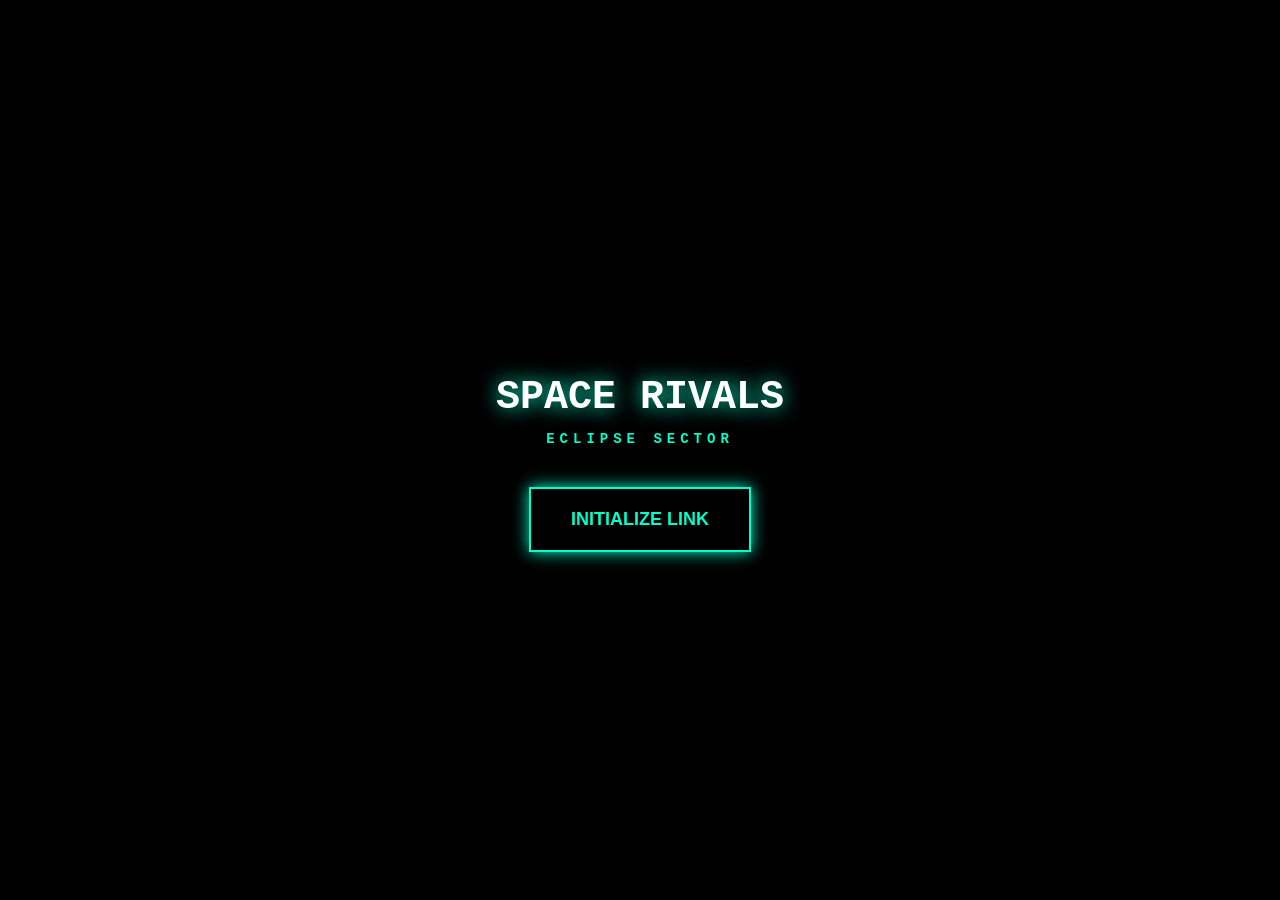
==== spacerivals.html @ 0d405e1b "Create initial HTML layout for SPACE RIVALS Initial HTML structure and styling for the SPACE RIVALS " ====
<!DOCTYPE html>
<html>
<head>
    <meta name="viewport" content="width=device-width, initial-scale=1, maximum-scale=1, user-scalable=no">
    <title>SPACE RIVALS: Eclipse Sector</title>
    <style>
        body { margin: 0; background: #000; overflow: hidden; font-family: 'Courier New', monospace; user-select: none; }
        canvas { display: block; }
        
        /* UI LAYERS */
        #cinematic-layer, #ui-layer, #tutorial-layer {
            position: absolute; top: 0; left: 0; width: 100%; height: 100%; pointer-events: none;
        }
        
        /* START BUTTON */
        #start-screen {
            position: absolute; top: 0; left: 0; width: 100%; height: 100%;
            background: rgba(0,0,0,0.9); z-index: 100;
            display: flex; flex-direction: column; align-items: center; justify-content: center; pointer-events: auto;
        }
        .glow-btn {
            background: transparent; border: 2px solid #00ffcc; color: #00ffcc;
            padding: 20px 40px; font-size: 18px; font-weight: bold; cursor: pointer;
            box-shadow: 0 0 15px #00ffcc; text-transform: uppercase;
            animation: pulse 2s infinite;
        }

        /* CINEMATICS */
        #cinematic-text {
            position: absolute; width: 80%; left: 10%; text-align: center;
            color: #00ffcc; font-size: 18px; line-height: 1.6;
            text-shadow: 0 0 10px #00ffcc; opacity: 0; transition: opacity 1s;
            top: 40%; transform: translateY(-50%);
        }
        .skip-btn {
            position: absolute; bottom: 20px; right: 20px; color: #555; border: 1px solid #555;
            padding: 10px; pointer-events: auto; font-size: 12px;
        }

        /* DIALOGUE BOX */
        #dialogue-box {
            position: absolute; bottom: 20px; left: 5%; width: 90%;
            background: rgba(0, 20, 30, 0.95); border: 2px solid #00ffcc;
            display: none; padding: 15px; box-sizing: border-box;
            box-shadow: 0 0 20px rgba(0, 255, 204, 0.2); pointer-events: auto;
        }
        #speaker-name { color: #00ffcc; font-size: 14px; font-weight: bold; margin-bottom: 5px; }
        #dialogue-text { color: white; font-size: 16px; }
        .next-arrow { float: right; color: #00ffcc; animation: bounce 1s infinite; }

        /* GAME HUD */
        #hud { display: none; width: 100%; height: 100%; pointer-events: none; }
        .top-stats {
            position: absolute; top: 0; left: 0; width: 100%; padding: 10px;
            background: linear-gradient(to bottom, rgba(0,0,0,0.8), transparent);
            display: flex; justify-content: space-between; box-sizing: border-box;
        }
        .stat { color: #00ffcc; font-size: 20px; font-weight: bold; text-shadow: 0 0 5px #00ffcc; }
        
        #spawn-btn {
            position: absolute; bottom: 20px; right: 20px;
            width: 80px; height: 80px; border-radius: 50%;
            background: radial-gradient(circle, #003344, #001122);
            border: 2px solid #00ffcc; color: #00ffcc; font-size: 12px; font-weight: bold;
            display: flex; flex-direction: column; align-items: center; justify-content: center;
            pointer-events: auto; box-shadow: 0 0 15px rgba(0, 255, 204, 0.3);
            transition: transform 0.1s;
        }
        #spawn-btn:active { transform: scale(0.95); background: #00ffcc; color: black; }
        #spawn-btn.disabled { opacity: 0.5; border-color: #555; color: #555; pointer-events: none; }

        /* TUTORIAL HIGHLIGHTS */
        .tutorial-arrow {
            position: absolute; color: yellow; font-size: 40px; font-weight: bold;
            animation: bounceArrow 1s infinite; text-shadow: 0 0 10px black; z-index: 50; display: none;
        }

        @keyframes pulse { 0% { opacity: 0.8; } 50% { opacity: 1; box-shadow: 0 0 25px #00ffcc; } 100% { opacity: 0.8; } }
        @keyframes bounce { 0%, 100% { transform: translateY(0); } 50% { transform: translateY(5px); } }
        @keyframes bounceArrow { 0%, 100% { transform: translateY(0) rotate(180deg); } 50% { transform: translateY(-10px) rotate(180deg); } }
    </style>
</head>
<body>

    <div id="start-screen">
        <h1 style="color:white; font-size: 40px; text-shadow: 0 0 20px #00ffcc; text-align:center; margin-bottom:0;">SPACE RIVALS</h1>
        <h2 style="color:#00ffcc; font-size: 14px; letter-spacing: 5px; margin-bottom: 40px;">ECLIPSE SECTOR</h2>
        <button class="glow-btn" onclick="initSystem()">INITIALIZE LINK</button>
    </div>

    <div id="cinematic-layer">
        <div id="cinematic-text"></div>
        <div class="skip-btn" id="skip-btn" style="display:none;" onclick="skipCinematic()">SKIP INTRO >></div>
    </div>

    <div id="ui-layer">
        <div id="hud">
            <div class="top-stats">
                <div class="stat">⚡ <span id="flux-val">0</span></div>
                <div class="stat" style="font-size:12px; margin-top:5px;">SECURE THE SECTOR</div>
            </div>
            <div id="spawn-btn" class="disabled" onclick="spawnUnit()">
                <span>DEPLOY</span>
                <span style="font-size:10px">50 FLUX</span>
            </div>
        </div>

        <div id="dialogue-box" onclick="advanceDialogue()">
            <div id="speaker-name">COMMANDER VEX</div>
            <div id="dialogue-text">...</div>
            <div class="next-arrow">▼</div>
        </div>
    </div>

    <div id="tutorial-layer">
        <div id="tut-arrow" class="tutorial-arrow">⬇</div>
    </div>

    <canvas id="gameCanvas"></canvas>

    <script>
        // --- GAME ENGINE VARIABLES ---
        const canvas = document.getElementById('gameCanvas');
        const ctx = canvas.getContext('2d');
        let gameState = 'START'; // START, CINEMATIC, TUTORIAL, PLAY
        let frameCount = 0;
        
        // Narrative State
        let dialogueStep = 0;
        const tutorialSteps = [
            { text: "Pilot! Report in. We've dropped you into the Eclipse Sector.", action: 'read' },
            { text: "Your ship is equipped with a Flux-Drive. Tap your Ship to select it.", action: 'select_unit' },
            { text: "Good. Now, see that Nebula Node? Tap it to move there and secure it.", action: 'move_unit' },
            { text: "Hold position! While you occupy the node, we harvest Flux energy.", action: 'wait_capture' },
            { text: "Excellent. We have enough energy. Tap 'DEPLOY' to call a wingman.", action: 'spawn' },
            { text: "You have the controls, Pilot. Capture all nodes. Don't let the Eclipse win.", action: 'play' }
        ];

        // Game Objects
        let flux = 0;
        const units = [];
        const nodes = [
            { x: 0.5, y: 0.3, r: 40, owner: 0, progress: 0 }, // 0=Neutral, 1=Player
            { x: 0.2, y: 0.6, r: 40, owner: 0, progress: 0 },
            { x: 0.8, y: 0.6, r: 40, owner: 0, progress: 0 }
        ];
        let stars = [];
        let selectedUnit = null;

        // --- AUDIO ENGINE (Space Ambient + DnB) ---
        let audioCtx;
        function initAudio() {
            const AC = window.AudioContext || window.webkitAudioContext;
            audioCtx = new AC();
            // Start Ambient Drone
            const osc = audioCtx.createOscillator();
            const gain = audioCtx.createGain();
            osc.frequency.value = 50; // Deep drone
            osc.type = 'sawtooth';
            const lfo = audioCtx.createOscillator();
            lfo.frequency.value = 0.2;
            const lfoGain = audioCtx.createGain();
            lfoGain.gain.value = 500;
            lfo.connect(lfoGain);
            lfoGain.connect(osc.frequency);
            
            // Filter
            const filter =
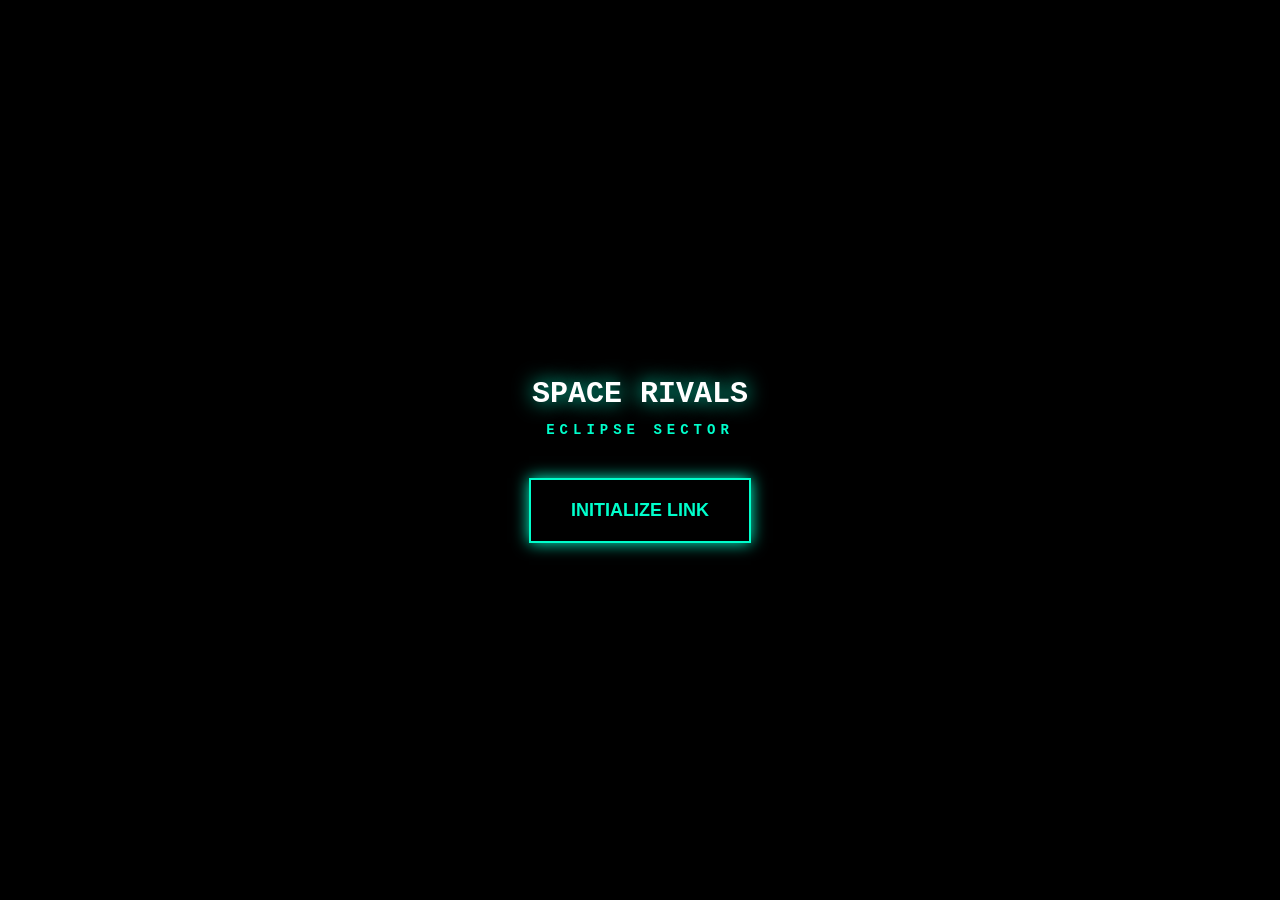
==== commit 8d126f3c: "Refactor styles and enhance audio system Updated styles and improved audio handling in the game." ====
--- a/spacerivals.html
+++ b/spacerivals.html
@@ -4,7 +4,7 @@
     <meta name="viewport" content="width=device-width, initial-scale=1, maximum-scale=1, user-scalable=no">
     <title>SPACE RIVALS: Eclipse Sector</title>
     <style>
-        body { margin: 0; background: #000; overflow: hidden; font-family: 'Courier New', monospace; user-select: none; }
+        body { margin: 0; background: #000; overflow: hidden; font-family: 'Courier New', monospace; user-select: none; -webkit-user-select: none; }
         canvas { display: block; }
         
         /* UI LAYERS */
@@ -12,7 +12,7 @@
             position: absolute; top: 0; left: 0; width: 100%; height: 100%; pointer-events: none;
         }
         
-        /* START BUTTON */
+        /* START SCREEN */
         #start-screen {
             position: absolute; top: 0; left: 0; width: 100%; height: 100%;
             background: rgba(0,0,0,0.9); z-index: 100;
@@ -22,7 +22,7 @@
             background: transparent; border: 2px solid #00ffcc; color: #00ffcc;
             padding: 20px 40px; font-size: 18px; font-weight: bold; cursor: pointer;
             box-shadow: 0 0 15px #00ffcc; text-transform: uppercase;
-            animation: pulse 2s infinite;
+            animation: pulse 2s infinite; touch-action: manipulation;
         }
 
         /* CINEMATICS */
@@ -48,7 +48,7 @@
         #dialogue-text { color: white; font-size: 16px; }
         .next-arrow { float: right; color: #00ffcc; animation: bounce 1s infinite; }
 
-        /* GAME HUD */
+        /* HUD */
         #hud { display: none; width: 100%; height: 100%; pointer-events: none; }
         .top-stats {
             position: absolute; top: 0; left: 0; width: 100%; padding: 10px;
@@ -83,14 +83,14 @@
 <body>
 
     <div id="start-screen">
-        <h1 style="color:white; font-size: 40px; text-shadow: 0 0 20px #00ffcc; text-align:center; margin-bottom:0;">SPACE RIVALS</h1>
+        <h1 style="color:white; font-size: 30px; text-shadow: 0 0 20px #00ffcc; text-align:center; margin-bottom:0;">SPACE RIVALS</h1>
         <h2 style="color:#00ffcc; font-size: 14px; letter-spacing: 5px; margin-bottom: 40px;">ECLIPSE SECTOR</h2>
-        <button class="glow-btn" onclick="initSystem()">INITIALIZE LINK</button>
+        <button id="init-btn" class="glow-btn">INITIALIZE LINK</button>
     </div>
 
     <div id="cinematic-layer">
         <div id="cinematic-text"></div>
-        <div class="skip-btn" id="skip-btn" style="display:none;" onclick="skipCinematic()">SKIP INTRO >></div>
+        <div class="skip-btn" id="skip-btn" style="display:none;">SKIP INTRO >></div>
     </div>
 
     <div id="ui-layer">
@@ -99,13 +99,13 @@
                 <div class="stat">⚡ <span id="flux-val">0</span></div>
                 <div class="stat" style="font-size:12px; margin-top:5px;">SECURE THE SECTOR</div>
             </div>
-            <div id="spawn-btn" class="disabled" onclick="spawnUnit()">
+            <div id="spawn-btn" class="disabled">
                 <span>DEPLOY</span>
                 <span style="font-size:10px">50 FLUX</span>
             </div>
         </div>
 
-        <div id="dialogue-box" onclick="advanceDialogue()">
+        <div id="dialogue-box">
             <div id="speaker-name">COMMANDER VEX</div>
             <div id="dialogue-text">...</div>
             <div class="next-arrow">▼</div>
@@ -122,7 +122,7 @@
         // --- GAME ENGINE VARIABLES ---
         const canvas = document.getElementById('gameCanvas');
         const ctx = canvas.getContext('2d');
-        let gameState = 'START'; // START, CINEMATIC, TUTORIAL, PLAY
+        let gameState = 'START'; 
         let frameCount = 0;
         
         // Narrative State
@@ -140,29 +140,209 @@
         let flux = 0;
         const units = [];
         const nodes = [
-            { x: 0.5, y: 0.3, r: 40, owner: 0, progress: 0 }, // 0=Neutral, 1=Player
+            { x: 0.5, y: 0.3, r: 40, owner: 0, progress: 0 },
             { x: 0.2, y: 0.6, r: 40, owner: 0, progress: 0 },
             { x: 0.8, y: 0.6, r: 40, owner: 0, progress: 0 }
         ];
         let stars = [];
         let selectedUnit = null;
 
-        // --- AUDIO ENGINE (Space Ambient + DnB) ---
-        let audioCtx;
+        // --- SAFE AUDIO ENGINE ---
+        let audioCtx = null;
+        let audioEnabled = false;
+
         function initAudio() {
-            const AC = window.AudioContext || window.webkitAudioContext;
-            audioCtx = new AC();
-            // Start Ambient Drone
-            const osc = audioCtx.createOscillator();
-            const gain = audioCtx.createGain();
-            osc.frequency.value = 50; // Deep drone
-            osc.type = 'sawtooth';
-            const lfo = audioCtx.createOscillator();
-            lfo.frequency.value = 0.2;
-            const lfoGain = audioCtx.createGain();
-            lfoGain.gain.value = 500;
-            lfo.connect(lfoGain);
-            lfoGain.connect(osc.frequency);
-            
-            // Filter
-            const filter =
+            try {
+                const AC = window.AudioContext || window.webkitAudioContext;
+                if (!AC) { console.log("Audio not supported"); return; }
+                
+                audioCtx = new AC();
+                
+                // Resume needed for Chrome Autoplay Policy
+                if (audioCtx.state === 'suspended') {
+                    audioCtx.resume();
+                }
+
+                // Simple Ambient Drone (Simplified for mobile compatibility)
+                const osc = audioCtx.createOscillator();
+                const gain = audioCtx.createGain();
+                osc.type = 'sawtooth';
+                osc.frequency.value = 55; // Low drone
+                
+                osc.connect(gain);
+                gain.connect(audioCtx.destination);
+                gain.gain.value = 0.05;
+                osc.start();
+                
+                audioEnabled = true;
+                startMusicSequencer();
+            } catch (e) {
+                console.log("Audio Init Failed: " + e);
+                // Game proceeds without audio
+            }
+        }
+
+        function sfx(type) {
+            if(!audioEnabled || !audioCtx) return;
+            try {
+                const osc = audioCtx.createOscillator();
+                const gain = audioCtx.createGain();
+                osc.connect(gain);
+                gain.connect(audioCtx.destination);
+                const now = audioCtx.currentTime;
+
+                if (type === 'type') {
+                    osc.type = 'square';
+                    osc.frequency.setValueAtTime(800, now);
+                    gain.gain.setValueAtTime(0.02, now);
+                    osc.stop(now + 0.05);
+                } else if (type === 'select') {
+                    osc.frequency.setValueAtTime(400, now);
+                    osc.frequency.exponentialRampToValueAtTime(1200, now+0.1);
+                    gain.gain.setValueAtTime(0.1, now);
+                    gain.gain.linearRampToValueAtTime(0, now+0.1);
+                    osc.stop(now+0.1);
+                } else if (type === 'spawn') {
+                    osc.type = 'triangle';
+                    osc.frequency.setValueAtTime(100, now);
+                    osc.frequency.linearRampToValueAtTime(600, now+0.5);
+                    gain.gain.setValueAtTime(0.1, now);
+                    gain.gain.linearRampToValueAtTime(0, now+0.5);
+                    osc.stop(now+0.5);
+                }
+                osc.start(now);
+            } catch(e) { }
+        }
+
+        function startMusicSequencer() {
+            setInterval(() => {
+                if(!audioEnabled) return;
+                if(gameState === 'PLAY' || gameState === 'TUTORIAL') {
+                    try {
+                        const t = audioCtx.currentTime;
+                        const k = audioCtx.createOscillator();
+                        const kg = audioCtx.createGain();
+                        k.connect(kg); kg.connect(audioCtx.destination);
+                        k.frequency.setValueAtTime(150, t);
+                        k.frequency.exponentialRampToValueAtTime(0.01, t+0.2);
+                        kg.gain.setValueAtTime(0.2, t);
+                        kg.gain.exponentialRampToValueAtTime(0.01, t+0.2);
+                        k.start(t); k.stop(t+0.2);
+                        
+                        setTimeout(() => {
+                            const h = audioCtx.createOscillator();
+                            const hg = audioCtx.createGain();
+                            h.type='square'; h.connect(hg); hg.connect(audioCtx.destination);
+                            h.frequency.value = 800;
+                            hg.gain.setValueAtTime(0.05, t+0.15);
+                            hg.gain.exponentialRampToValueAtTime(0, t+0.2);
+                            h.start(t+0.15); h.stop(t+0.2);
+                        }, 175);
+                    } catch(e) {}
+                }
+            }, 350);
+        }
+
+        // --- SYSTEM INIT ---
+        function initSystem() {
+            const btn = document.getElementById('init-btn');
+            btn.innerText = "LOADING...";
+            
+            // Short delay to allow UI to update
+            setTimeout(() => {
+                document.getElementById('start-screen').style.display = 'none';
+                initAudio();
+                initStars();
+                startCinematic();
+            }, 100);
+        }
+
+        function initStars() {
+            stars = []; // Reset
+            for(let i=0; i<100; i++) {
+                stars.push({
+                    x: Math.random() * canvas.width,
+                    y: Math.random() * canvas.height,
+                    s: Math.random() * 2,
+                    v: Math.random() * 5 + 1
+                });
+            }
+        }
+
+        // --- CINEMATIC SYSTEM ---
+        function startCinematic() {
+            gameState = 'CINEMATIC';
+            document.getElementById('skip-btn').style.display = 'block';
+            
+            const texts = [
+                "SYSTEM REBOOT...", 
+                "CONNECTING TO VANGUARD NETWORK...", 
+                "LOCATION: ECLIPSE NEBULA", 
+                "MISSION: CLASSIFIED"
+            ];
+            
+            let line = 0;
+            const el = document.getElementById('cinematic-text');
+            
+            const interval = setInterval(() => {
+                if(gameState !== 'CINEMATIC') { clearInterval(interval); return; }
+                if(line >= texts.length) {
+                    clearInterval(interval);
+                    setTimeout(endCinematic, 2000);
+                    return;
+                }
+                el.innerText = texts[line];
+                el.style.opacity = 1;
+                sfx('type');
+                setTimeout(() => { el.style.opacity = 0; }, 2500);
+                line++;
+            }, 3000);
+        }
+
+        function endCinematic() {
+            gameState = 'TUTORIAL';
+            document.getElementById('cinematic-layer').style.display = 'none';
+            document.getElementById('hud').style.display = 'block';
+            // Reset player unit
+            units.length = 0;
+            units.push({id:1, x: canvas.width/2, y: canvas.height-100, tx: canvas.width/2, ty: canvas.height-100, type: 'fighter'});
+            showDialogue(0);
+        }
+
+        // --- EVENT LISTENERS (SAFER) ---
+        // We use addEventListener instead of onclick to ensure DOM is ready
+        window.addEventListener('load', () => {
+            document.getElementById('init-btn').addEventListener('click', initSystem);
+            document.getElementById('skip-btn').addEventListener('click', endCinematic);
+            document.getElementById('spawn-btn').addEventListener('click', spawnUnit);
+            document.getElementById('dialogue-box').addEventListener('click', advanceDialogue);
+        });
+
+        // --- NARRATIVE / TUTORIAL SYSTEM ---
+        function showDialogue(index) {
+            dialogueStep = index;
+            const box = document.getElementById('dialogue-box');
+            const txt = document.getElementById('dialogue-text');
+            const step = tutorialSteps[index];
+            
+            box.style.display = 'block';
+            txt.innerText = "";
+            
+            let char = 0;
+            const typeTimer = setInterval(() => {
+                txt.innerText += step.text[char];
+                sfx('type');
+                char++;
+                if(char >= step.text.length) clearInterval(typeTimer);
+            }, 30);
+
+            handleTutorialState(step.action);
+        }
+
+        function handleTutorialState(action) {
+            const arrow = document.getElementById('tut-arrow');
+            arrow.style.display = 'none';
+
+            if (action === 'select_unit') {
+                const u = units[0];
+                if(u) {
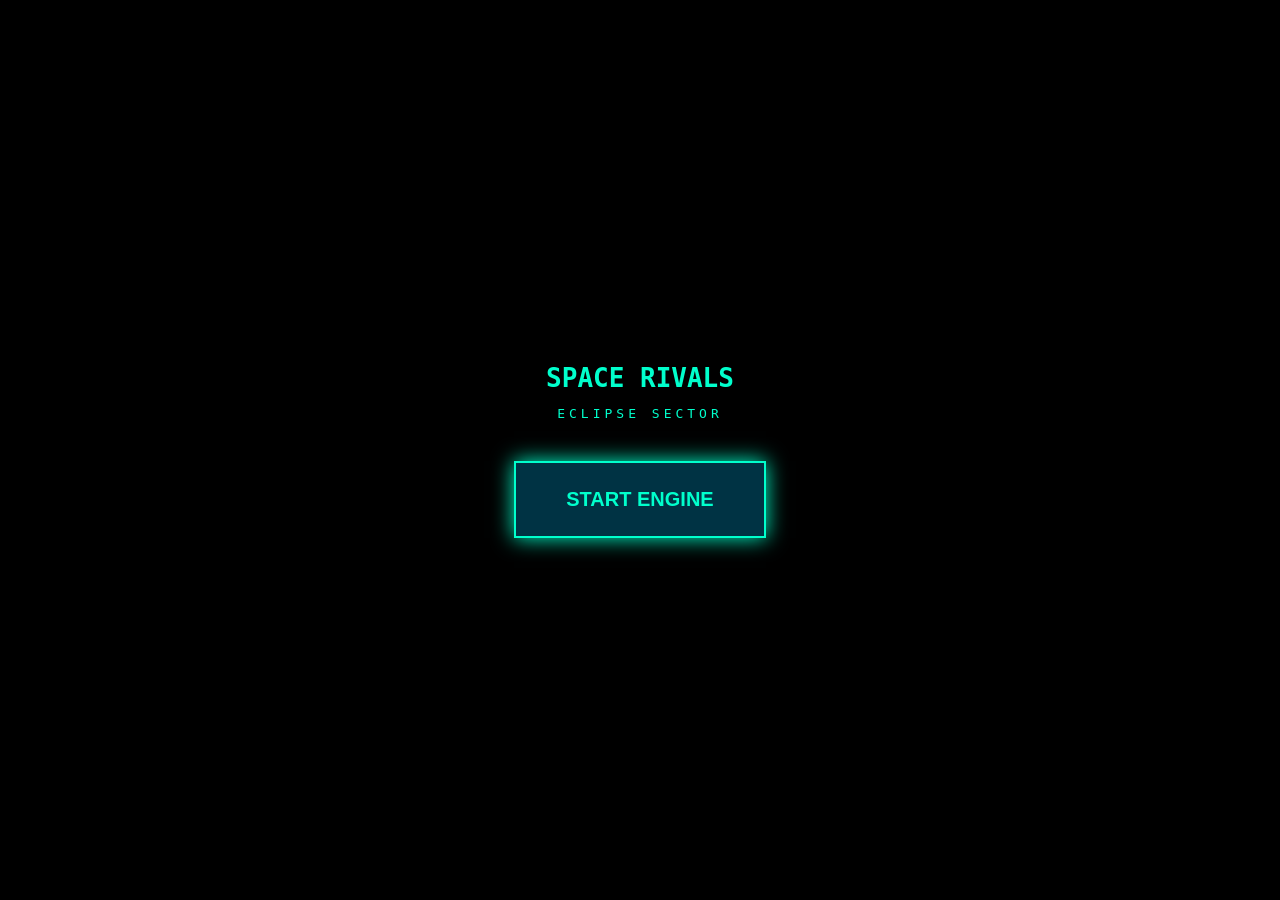
==== commit 0f608f5a: "Refactor HTML and CSS for game interface Updated styling and structure for the start screen, HUD, an" ====
--- a/spacerivals.html
+++ b/spacerivals.html
@@ -4,345 +4,179 @@
     <meta name="viewport" content="width=device-width, initial-scale=1, maximum-scale=1, user-scalable=no">
     <title>SPACE RIVALS: Eclipse Sector</title>
     <style>
-        body { margin: 0; background: #000; overflow: hidden; font-family: 'Courier New', monospace; user-select: none; -webkit-user-select: none; }
-        canvas { display: block; }
+        body { margin: 0; background: #000; color: #00ffcc; overflow: hidden; font-family: monospace; }
+        canvas { display: block; position: fixed; top: 0; left: 0; z-index: 1; }
         
-        /* UI LAYERS */
-        #cinematic-layer, #ui-layer, #tutorial-layer {
-            position: absolute; top: 0; left: 0; width: 100%; height: 100%; pointer-events: none;
+        /* THE START OVERLAY */
+        #start-screen {
+            position: fixed; top: 0; left: 0; width: 100%; height: 100%;
+            background: #000; z-index: 999;
+            display: flex; flex-direction: column; align-items: center; justify-content: center;
+        }
+        .glow-btn {
+            background: #003344; border: 2px solid #00ffcc; color: #00ffcc;
+            padding: 25px 50px; font-size: 20px; font-weight: bold;
+            box-shadow: 0 0 20px #00ffcc; cursor: pointer; text-transform: uppercase;
         }
         
-        /* START SCREEN */
-        #start-screen {
-            position: absolute; top: 0; left: 0; width: 100%; height: 100%;
-            background: rgba(0,0,0,0.9); z-index: 100;
-            display: flex; flex-direction: column; align-items: center; justify-content: center; pointer-events: auto;
+        /* HUD & DIALOGUE */
+        #hud { position: fixed; top: 0; left: 0; width: 100%; z-index: 10; display: none; pointer-events: none; }
+        #dialogue-box { 
+            position: fixed; bottom: 20px; left: 5%; width: 90%; 
+            background: rgba(0,20,40,0.9); border: 2px solid #00ffcc;
+            padding: 15px; z-index: 20; display: none; pointer-events: auto;
         }
-        .glow-btn {
-            background: transparent; border: 2px solid #00ffcc; color: #00ffcc;
-            padding: 20px 40px; font-size: 18px; font-weight: bold; cursor: pointer;
-            box-shadow: 0 0 15px #00ffcc; text-transform: uppercase;
-            animation: pulse 2s infinite; touch-action: manipulation;
-        }
-
-        /* CINEMATICS */
-        #cinematic-text {
-            position: absolute; width: 80%; left: 10%; text-align: center;
-            color: #00ffcc; font-size: 18px; line-height: 1.6;
-            text-shadow: 0 0 10px #00ffcc; opacity: 0; transition: opacity 1s;
-            top: 40%; transform: translateY(-50%);
-        }
-        .skip-btn {
-            position: absolute; bottom: 20px; right: 20px; color: #555; border: 1px solid #555;
-            padding: 10px; pointer-events: auto; font-size: 12px;
-        }
-
-        /* DIALOGUE BOX */
-        #dialogue-box {
-            position: absolute; bottom: 20px; left: 5%; width: 90%;
-            background: rgba(0, 20, 30, 0.95); border: 2px solid #00ffcc;
-            display: none; padding: 15px; box-sizing: border-box;
-            box-shadow: 0 0 20px rgba(0, 255, 204, 0.2); pointer-events: auto;
-        }
-        #speaker-name { color: #00ffcc; font-size: 14px; font-weight: bold; margin-bottom: 5px; }
-        #dialogue-text { color: white; font-size: 16px; }
-        .next-arrow { float: right; color: #00ffcc; animation: bounce 1s infinite; }
-
-        /* HUD */
-        #hud { display: none; width: 100%; height: 100%; pointer-events: none; }
-        .top-stats {
-            position: absolute; top: 0; left: 0; width: 100%; padding: 10px;
-            background: linear-gradient(to bottom, rgba(0,0,0,0.8), transparent);
-            display: flex; justify-content: space-between; box-sizing: border-box;
-        }
-        .stat { color: #00ffcc; font-size: 20px; font-weight: bold; text-shadow: 0 0 5px #00ffcc; }
-        
-        #spawn-btn {
-            position: absolute; bottom: 20px; right: 20px;
-            width: 80px; height: 80px; border-radius: 50%;
-            background: radial-gradient(circle, #003344, #001122);
-            border: 2px solid #00ffcc; color: #00ffcc; font-size: 12px; font-weight: bold;
-            display: flex; flex-direction: column; align-items: center; justify-content: center;
-            pointer-events: auto; box-shadow: 0 0 15px rgba(0, 255, 204, 0.3);
-            transition: transform 0.1s;
-        }
-        #spawn-btn:active { transform: scale(0.95); background: #00ffcc; color: black; }
-        #spawn-btn.disabled { opacity: 0.5; border-color: #555; color: #555; pointer-events: none; }
-
-        /* TUTORIAL HIGHLIGHTS */
-        .tutorial-arrow {
-            position: absolute; color: yellow; font-size: 40px; font-weight: bold;
-            animation: bounceArrow 1s infinite; text-shadow: 0 0 10px black; z-index: 50; display: none;
-        }
-
-        @keyframes pulse { 0% { opacity: 0.8; } 50% { opacity: 1; box-shadow: 0 0 25px #00ffcc; } 100% { opacity: 0.8; } }
-        @keyframes bounce { 0%, 100% { transform: translateY(0); } 50% { transform: translateY(5px); } }
-        @keyframes bounceArrow { 0%, 100% { transform: translateY(0) rotate(180deg); } 50% { transform: translateY(-10px) rotate(180deg); } }
+        #error-log { position: fixed; bottom: 0; width: 100%; font-size: 10px; color: red; z-index: 1000; pointer-events: none; }
     </style>
 </head>
 <body>
 
+    <div id="error-log"></div>
+
     <div id="start-screen">
-        <h1 style="color:white; font-size: 30px; text-shadow: 0 0 20px #00ffcc; text-align:center; margin-bottom:0;">SPACE RIVALS</h1>
-        <h2 style="color:#00ffcc; font-size: 14px; letter-spacing: 5px; margin-bottom: 40px;">ECLIPSE SECTOR</h2>
-        <button id="init-btn" class="glow-btn">INITIALIZE LINK</button>
+        <h1 style="margin:0">SPACE RIVALS</h1>
+        <p style="letter-spacing:4px; margin-bottom:40px">ECLIPSE SECTOR</p>
+        <button id="main-btn" class="glow-btn">START ENGINE</button>
     </div>
 
-    <div id="cinematic-layer">
-        <div id="cinematic-text"></div>
-        <div class="skip-btn" id="skip-btn" style="display:none;">SKIP INTRO >></div>
+    <div id="hud">
+        <div style="padding:15px; font-size:24px;">⚡ <span id="flux-val">0</span></div>
+        <button id="spawn-btn" style="position:fixed; bottom:20px; right:20px; width:70px; height:70px; border-radius:50%; background:#003344; border:2px solid #00ffcc; color:#00ffcc; pointer-events:auto;">DEPLOY</button>
     </div>
 
-    <div id="ui-layer">
-        <div id="hud">
-            <div class="top-stats">
-                <div class="stat">⚡ <span id="flux-val">0</span></div>
-                <div class="stat" style="font-size:12px; margin-top:5px;">SECURE THE SECTOR</div>
-            </div>
-            <div id="spawn-btn" class="disabled">
-                <span>DEPLOY</span>
-                <span style="font-size:10px">50 FLUX</span>
-            </div>
-        </div>
-
-        <div id="dialogue-box">
-            <div id="speaker-name">COMMANDER VEX</div>
-            <div id="dialogue-text">...</div>
-            <div class="next-arrow">▼</div>
-        </div>
-    </div>
-
-    <div id="tutorial-layer">
-        <div id="tut-arrow" class="tutorial-arrow">⬇</div>
+    <div id="dialogue-box">
+        <div id="speaker" style="font-weight:bold; color:#00ffcc; font-size:12px">COMMANDER VEX</div>
+        <div id="text" style="color:white; margin:5px 0">...</div>
+        <div style="text-align:right; font-size:10px">TAP TO CONTINUE ▼</div>
     </div>
 
     <canvas id="gameCanvas"></canvas>
 
     <script>
-        // --- GAME ENGINE VARIABLES ---
+        // --- LOGGING ---
+        function log(msg) { document.getElementById('error-log').innerText += msg + " | "; }
+
+        // --- CORE VARIABLES ---
         const canvas = document.getElementById('gameCanvas');
         const ctx = canvas.getContext('2d');
-        let gameState = 'START'; 
-        let frameCount = 0;
-        
-        // Narrative State
-        let dialogueStep = 0;
-        const tutorialSteps = [
-            { text: "Pilot! Report in. We've dropped you into the Eclipse Sector.", action: 'read' },
-            { text: "Your ship is equipped with a Flux-Drive. Tap your Ship to select it.", action: 'select_unit' },
-            { text: "Good. Now, see that Nebula Node? Tap it to move there and secure it.", action: 'move_unit' },
-            { text: "Hold position! While you occupy the node, we harvest Flux energy.", action: 'wait_capture' },
-            { text: "Excellent. We have enough energy. Tap 'DEPLOY' to call a wingman.", action: 'spawn' },
-            { text: "You have the controls, Pilot. Capture all nodes. Don't let the Eclipse win.", action: 'play' }
-        ];
-
-        // Game Objects
+        let state = 'START';
         let flux = 0;
-        const units = [];
-        const nodes = [
-            { x: 0.5, y: 0.3, r: 40, owner: 0, progress: 0 },
-            { x: 0.2, y: 0.6, r: 40, owner: 0, progress: 0 },
-            { x: 0.8, y: 0.6, r: 40, owner: 0, progress: 0 }
-        ];
+        let units = [];
+        let nodes = [{x:0.5, y:0.4, r:40, progress:0, owner:0}];
         let stars = [];
         let selectedUnit = null;
 
-        // --- SAFE AUDIO ENGINE ---
-        let audioCtx = null;
-        let audioEnabled = false;
-
-        function initAudio() {
+        // --- BUTTON HANDLER ---
+        function handleStart() {
             try {
-                const AC = window.AudioContext || window.webkitAudioContext;
-                if (!AC) { console.log("Audio not supported"); return; }
+                log("Click Detected");
+                document.getElementById('start-screen').style.display = 'none';
+                document.getElementById('hud').style.display = 'block';
                 
-                audioCtx = new AC();
+                // Initialize Stars
+                for(let i=0; i<50; i++) stars.push({x: Math.random()*canvas.width, y: Math.random()*canvas.height, v: Math.random()*3+1});
                 
-                // Resume needed for Chrome Autoplay Policy
-                if (audioCtx.state === 'suspended') {
-                    audioCtx.resume();
-                }
-
-                // Simple Ambient Drone (Simplified for mobile compatibility)
-                const osc = audioCtx.createOscillator();
-                const gain = audioCtx.createGain();
-                osc.type = 'sawtooth';
-                osc.frequency.value = 55; // Low drone
+                // Initialize Unit
+                units.push({x: canvas.width/2, y: canvas.height-100, tx: canvas.width/2, ty: canvas.height-100});
                 
-                osc.connect(gain);
-                gain.connect(audioCtx.destination);
-                gain.gain.value = 0.05;
-                osc.start();
+                state = 'PLAY';
+                document.getElementById('dialogue-box').style.display = 'block';
+                document.getElementById('text').innerText = "Pilot, move to the center node to begin harvesting Flux.";
                 
-                audioEnabled = true;
-                startMusicSequencer();
-            } catch (e) {
-                console.log("Audio Init Failed: " + e);
-                // Game proceeds without audio
-            }
+                log("Game Init Success");
+                loop();
+            } catch(e) { log("Error: " + e.message); }
         }
 
-        function sfx(type) {
-            if(!audioEnabled || !audioCtx) return;
-            try {
-                const osc = audioCtx.createOscillator();
-                const gain = audioCtx.createGain();
-                osc.connect(gain);
-                gain.connect(audioCtx.destination);
-                const now = audioCtx.currentTime;
+        const mainBtn = document.getElementById('main-btn');
+        mainBtn.addEventListener('click', handleStart);
+        mainBtn.addEventListener('touchstart', (e) => { e.preventDefault(); handleStart(); });
 
-                if (type === 'type') {
-                    osc.type = 'square';
-                    osc.frequency.setValueAtTime(800, now);
-                    gain.gain.setValueAtTime(0.02, now);
-                    osc.stop(now + 0.05);
-                } else if (type === 'select') {
-                    osc.frequency.setValueAtTime(400, now);
-                    osc.frequency.exponentialRampToValueAtTime(1200, now+0.1);
-                    gain.gain.setValueAtTime(0.1, now);
-                    gain.gain.linearRampToValueAtTime(0, now+0.1);
-                    osc.stop(now+0.1);
-                } else if (type === 'spawn') {
-                    osc.type = 'triangle';
-                    osc.frequency.setValueAtTime(100, now);
-                    osc.frequency.linearRampToValueAtTime(600, now+0.5);
-                    gain.gain.setValueAtTime(0.1, now);
-                    gain.gain.linearRampToValueAtTime(0, now+0.5);
-                    osc.stop(now+0.5);
-                }
-                osc.start(now);
-            } catch(e) { }
+        // --- GAME LOOP ---
+        function loop() {
+            update();
+            draw();
+            requestAnimationFrame(loop);
         }
 
-        function startMusicSequencer() {
-            setInterval(() => {
-                if(!audioEnabled) return;
-                if(gameState === 'PLAY' || gameState === 'TUTORIAL') {
-                    try {
-                        const t = audioCtx.currentTime;
-                        const k = audioCtx.createOscillator();
-                        const kg = audioCtx.createGain();
-                        k.connect(kg); kg.connect(audioCtx.destination);
-                        k.frequency.setValueAtTime(150, t);
-                        k.frequency.exponentialRampToValueAtTime(0.01, t+0.2);
-                        kg.gain.setValueAtTime(0.2, t);
-                        kg.gain.exponentialRampToValueAtTime(0.01, t+0.2);
-                        k.start(t); k.stop(t+0.2);
-                        
-                        setTimeout(() => {
-                            const h = audioCtx.createOscillator();
-                            const hg = audioCtx.createGain();
-                            h.type='square'; h.connect(hg); hg.connect(audioCtx.destination);
-                            h.frequency.value = 800;
-                            hg.gain.setValueAtTime(0.05, t+0.15);
-                            hg.gain.exponentialRampToValueAtTime(0, t+0.2);
-                            h.start(t+0.15); h.stop(t+0.2);
-                        }, 175);
-                    } catch(e) {}
-                }
-            }, 350);
+        function update() {
+            flux += 0.05;
+            document.getElementById('flux-val').innerText = Math.floor(flux);
+
+            stars.forEach(s => {
+                s.y += s.v;
+                if(s.y > canvas.height) s.y = 0;
+            });
+
+            units.forEach(u => {
+                u.x += (u.tx - u.x) * 0.1;
+                u.y += (u.ty - u.y) * 0.1;
+
+                nodes.forEach(n => {
+                    let d = Math.hypot(u.x - n.x*canvas.width, u.y - n.y*canvas.height);
+                    if(d < n.r) {
+                        n.progress = Math.min(100, n.progress + 0.5);
+                        if(n.progress === 100) n.owner = 1;
+                    }
+                });
+            });
         }
 
-        // --- SYSTEM INIT ---
-        function initSystem() {
-            const btn = document.getElementById('init-btn');
-            btn.innerText = "LOADING...";
-            
-            // Short delay to allow UI to update
-            setTimeout(() => {
-                document.getElementById('start-screen').style.display = 'none';
-                initAudio();
-                initStars();
-                startCinematic();
-            }, 100);
+        function draw() {
+            ctx.fillStyle = '#000';
+            ctx.fillRect(0,0,canvas.width, canvas.height);
+
+            // Stars
+            ctx.fillStyle = '#fff';
+            stars.forEach(s => ctx.fillRect(s.x, s.y, 2, 2));
+
+            // Nodes
+            nodes.forEach(n => {
+                ctx.beginPath();
+                ctx.arc(n.x*canvas.width, n.y*canvas.height, n.r, 0, Math.PI*2);
+                ctx.strokeStyle = n.owner ? '#00ffcc' : '#333';
+                ctx.stroke();
+                ctx.fillStyle = 'rgba(0,255,204,0.2)';
+                ctx.beginPath();
+                ctx.arc(n.x*canvas.width, n.y*canvas.height, n.r * (n.progress/100), 0, Math.PI*2);
+                ctx.fill();
+            });
+
+            // Units
+            units.forEach(u => {
+                ctx.fillStyle = (u === selectedUnit) ? '#fff' : '#00aadd';
+                ctx.beginPath();
+                ctx.moveTo(u.x, u.y-15);
+                ctx.lineTo(u.x+10, u.y+10);
+                ctx.lineTo(u.x-10, u.y+10);
+                ctx.fill();
+            });
         }
 
-        function initStars() {
-            stars = []; // Reset
-            for(let i=0; i<100; i++) {
-                stars.push({
-                    x: Math.random() * canvas.width,
-                    y: Math.random() * canvas.height,
-                    s: Math.random() * 2,
-                    v: Math.random() * 5 + 1
-                });
+        // --- INPUTS ---
+        canvas.addEventListener('pointerdown', (e) => {
+            const u = units.find(u => Math.hypot(u.x - e.clientX, u.y - e.clientY) < 40);
+            if(u) selectedUnit = u;
+            else if(selectedUnit) {
+                selectedUnit.tx = e.clientX;
+                selectedUnit.ty = e.clientY;
             }
-        }
-
-        // --- CINEMATIC SYSTEM ---
-        function startCinematic() {
-            gameState = 'CINEMATIC';
-            document.getElementById('skip-btn').style.display = 'block';
-            
-            const texts = [
-                "SYSTEM REBOOT...", 
-                "CONNECTING TO VANGUARD NETWORK...", 
-                "LOCATION: ECLIPSE NEBULA", 
-                "MISSION: CLASSIFIED"
-            ];
-            
-            let line = 0;
-            const el = document.getElementById('cinematic-text');
-            
-            const interval = setInterval(() => {
-                if(gameState !== 'CINEMATIC') { clearInterval(interval); return; }
-                if(line >= texts.length) {
-                    clearInterval(interval);
-                    setTimeout(endCinematic, 2000);
-                    return;
-                }
-                el.innerText = texts[line];
-                el.style.opacity = 1;
-                sfx('type');
-                setTimeout(() => { el.style.opacity = 0; }, 2500);
-                line++;
-            }, 3000);
-        }
-
-        function endCinematic() {
-            gameState = 'TUTORIAL';
-            document.getElementById('cinematic-layer').style.display = 'none';
-            document.getElementById('hud').style.display = 'block';
-            // Reset player unit
-            units.length = 0;
-            units.push({id:1, x: canvas.width/2, y: canvas.height-100, tx: canvas.width/2, ty: canvas.height-100, type: 'fighter'});
-            showDialogue(0);
-        }
-
-        // --- EVENT LISTENERS (SAFER) ---
-        // We use addEventListener instead of onclick to ensure DOM is ready
-        window.addEventListener('load', () => {
-            document.getElementById('init-btn').addEventListener('click', initSystem);
-            document.getElementById('skip-btn').addEventListener('click', endCinematic);
-            document.getElementById('spawn-btn').addEventListener('click', spawnUnit);
-            document.getElementById('dialogue-box').addEventListener('click', advanceDialogue);
         });
 
-        // --- NARRATIVE / TUTORIAL SYSTEM ---
-        function showDialogue(index) {
-            dialogueStep = index;
-            const box = document.getElementById('dialogue-box');
-            const txt = document.getElementById('dialogue-text');
-            const step = tutorialSteps[index];
-            
-            box.style.display = 'block';
-            txt.innerText = "";
-            
-            let char = 0;
-            const typeTimer = setInterval(() => {
-                txt.innerText += step.text[char];
-                sfx('type');
-                char++;
-                if(char >= step.text.length) clearInterval(typeTimer);
-            }, 30);
+        document.getElementById('dialogue-box').addEventListener('click', () => {
+            document.getElementById('dialogue-box').style.display = 'none';
+        });
 
-            handleTutorialState(step.action);
-        }
+        document.getElementById('spawn-btn').addEventListener('click', () => {
+            if(flux >= 50) {
+                flux -= 50;
+                units.push({x: canvas.width/2, y: canvas.height, tx: canvas.width/2, ty: canvas.height-100});
+            }
+        });
 
-        function handleTutorialState(action) {
-            const arrow = document.getElementById('tut-arrow');
-            arrow.style.display = 'none';
-
-            if (action === 'select_unit') {
-                const u = units[0];
-                if(u) {
+        function resize() { canvas.width = window.innerWidth; canvas.height = window.innerHeight; }
+        window.onresize = resize;
+        resize();
+    </script>
+</body>
+</html>
